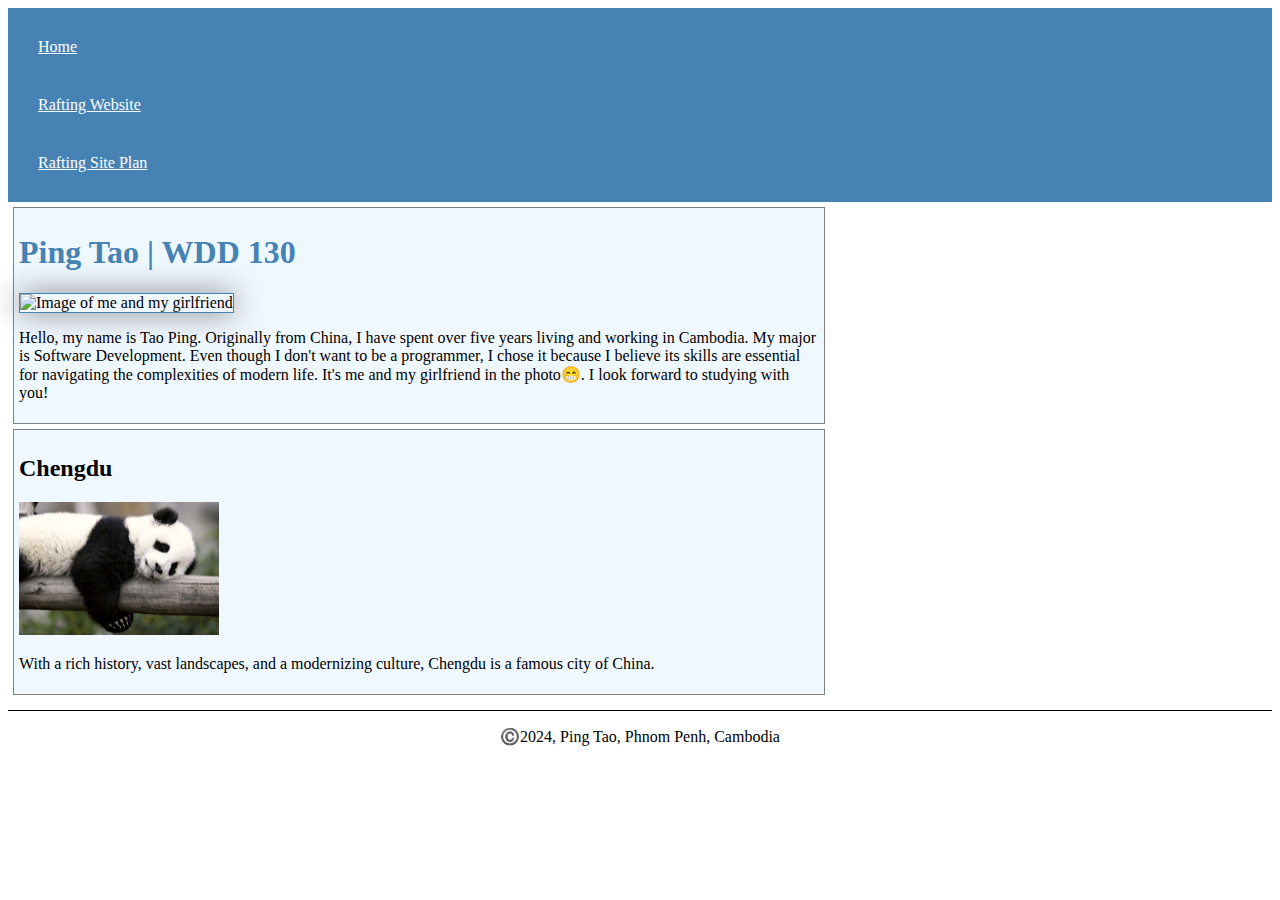
==== index.html @ 7d4fff98 "week2 updated" ====
<!DOCTYPE html>

<html lang="en-US">
    <head>
        <meta charset="utf-8">
        <meta name="viewport" content="width=device-width,initial-scale=1.0">
        <title>Ping Tao | WDD 130</title>
        <meta name="description" content="Hello, this is Ping Tao's wdd130 homepage, for keep tracking what I learned in this course.">
        <meta name="author" content="Ping Tao">
        <link rel="stylesheet" href="styles/styles.css">
    </head>
    <body>
        <header>
            <nav>
                <a href="#">Home</a>
                <a href="wwr/">Rafting Website</a>
                <a href="wwr/site-plan-rafting.html">Rafting Site Plan</a>
            </nav>
        </header>
        <main>
            <h1>Ping Tao | WDD 130</h1>
            <img src="images/profile.jpg" alt="Image of me and my girlfriend" width="200">
            <p>Hello, my name is Tao Ping. Originally from China, I have spent over five years living and working in Cambodia.
                My major is Software Development. Even though I don't want to be a programmer, I chose it because I believe its 
                skills are essential for navigating the complexities of modern life. It's me and my girlfriend in the photo😁. 
                I look forward to studying with you!</p>
        </main>
        <aside>
            <h2>Chengdu</h2>
            <img src="images/panda.jpg" alt="image of Panda">
            <p>
                With a rich history, vast landscapes, and a modernizing culture, Chengdu is a famous city of China.
            </p>
        </aside>
        <footer>
            <p>©️2024, Ping Tao, Phnom Penh, Cambodia</p>
        </footer>
    </body>
</html>
---- styles/styles.css ----
nav {
    background-color: steelblue;
    padding: 10px;
}

nav a {
    color: white;
    display: block;
    padding: 20px;
}

h1 {
    color: steelblue;
}

main img {
    width: 150px;
    height: auto;
    border: 1px solid steelblue;
    box-shadow: 0 0 30px gray;
}

p {padding: 0;}

main {
    max-width: 800px;
    width: 800px;
    margin: 5px;
    border: 1px solid gray;
    padding: 5px;
    background-color: aliceblue;
    color: black;
}

aside {
    width: 800px;
    margin: 5px;
    border: 1px solid gray;
    padding: 5px;
    background-color: aliceblue;
    color: black;
}

aside img {
    width: 200px;
    height: auto;
}

footer {
    margin-top: 15px;
    border-top: 1px solid #000;
    text-align: center;
}
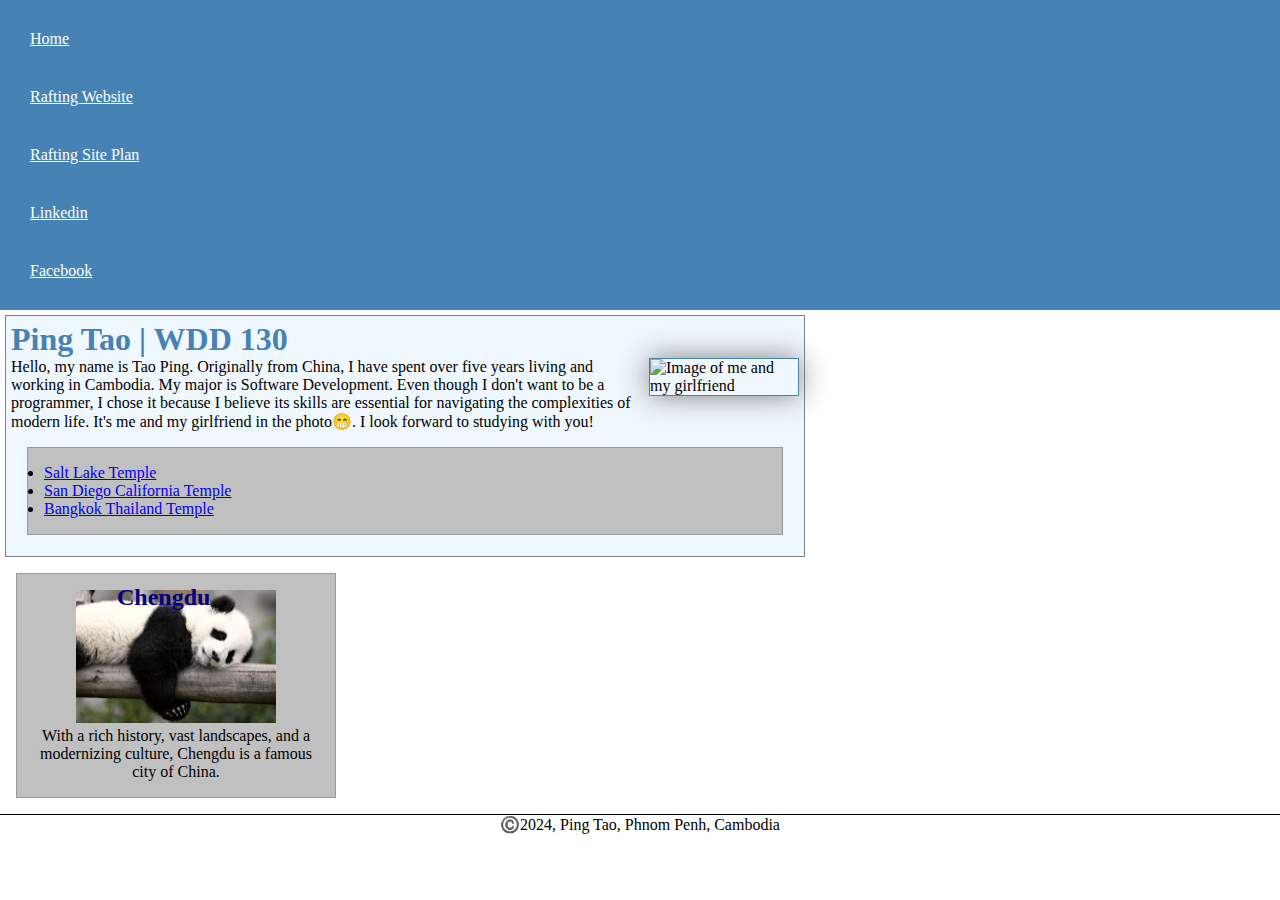
==== commit ec8ec119: "updated week3" ====
--- a/index.html
+++ b/index.html
@@ -15,19 +15,28 @@
                 <a href="#">Home</a>
                 <a href="wwr/">Rafting Website</a>
                 <a href="wwr/site-plan-rafting.html">Rafting Site Plan</a>
+                <a href="https://linkedin.com">Linkedin</a>
+                <a href="https://facebook.com">Facebook</a>
             </nav>
         </header>
         <main>
             <h1>Ping Tao | WDD 130</h1>
             <img src="images/profile.jpg" alt="Image of me and my girlfriend" width="200">
-            <p>Hello, my name is Tao Ping. Originally from China, I have spent over five years living and working in Cambodia.
+            <p>
+                Hello, my name is Tao Ping. Originally from China, I have spent over five years living and working in Cambodia.
                 My major is Software Development. Even though I don't want to be a programmer, I chose it because I believe its 
                 skills are essential for navigating the complexities of modern life. It's me and my girlfriend in the photo😁. 
-                I look forward to studying with you!</p>
+                I look forward to studying with you!
+            </p>
+            <ul class="box">
+                <li><a href="https://newsroom.churchofjesuschrist.org/article/salt-lake-temple" target="_blank">Salt Lake Temple</a></li>
+                <li><a href="https://newsroom.churchofjesuschrist.org/article/san-diego-california-temple" target="_blank">San Diego California Temple</a></li>
+                <li><a href="https://churchofjesuschristtemples.org/bangkok-thailand-temple/" target="_blank">Bangkok Thailand Temple</a></li>
+            </ul>
         </main>
-        <aside>
+        <aside class="box">
             <h2>Chengdu</h2>
-            <img src="images/panda.jpg" alt="image of Panda">
+            <img src="images/panda.jpg" alt="Image of Panda">
             <p>
                 With a rich history, vast landscapes, and a modernizing culture, Chengdu is a famous city of China.
             </p>
@@ -36,4 +45,5 @@
             <p>©️2024, Ping Tao, Phnom Penh, Cambodia</p>
         </footer>
     </body>
+    <!-- last modified: 19-March-2024 -->
 </html>--- a/styles/styles.css
+++ b/styles/styles.css
@@ -1,3 +1,9 @@
+* {
+    margin: 0;
+    padding: 0;
+    box-sizing: border-box;
+}
+
 nav {
     background-color: steelblue;
     padding: 10px;
@@ -18,6 +24,7 @@
     height: auto;
     border: 1px solid steelblue;
     box-shadow: 0 0 30px gray;
+    float: right;
 }
 
 p {padding: 0;}
@@ -33,14 +40,17 @@
 }
 
 aside {
-    width: 800px;
-    margin: 5px;
-    border: 1px solid gray;
-    padding: 5px;
-    background-color: aliceblue;
-    color: black;
+    width: 20rem;
+    text-align: center;
+    position: relative;
 }
 
+aside h2 {
+    position: absolute;
+    color: navy;
+    top: 10px;
+    left: 100px;
+}
 aside img {
     width: 200px;
     height: auto;
@@ -50,4 +60,13 @@
     margin-top: 15px;
     border-top: 1px solid #000;
     text-align: center;
+}
+
+/* Class Selectors */
+.box {
+    margin: 1rem;
+    border: 1px solid rgba(0, 0, 0,.2);
+    padding: 1rem;
+    color: black;
+    background-color:silver;
 }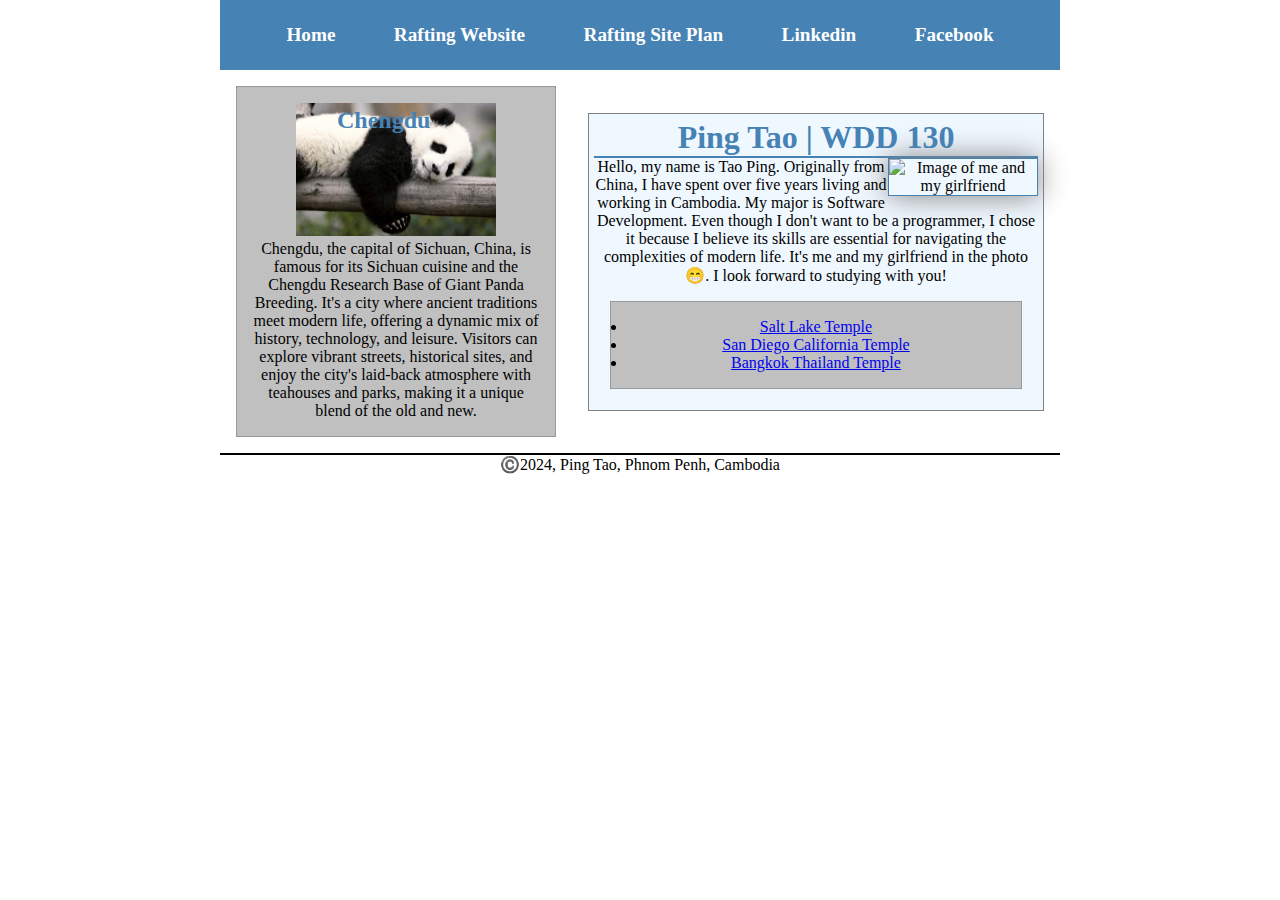
==== commit 4e1ed2b4: "w04 home page" ====
--- a/index.html
+++ b/index.html
@@ -19,28 +19,33 @@
                 <a href="https://facebook.com">Facebook</a>
             </nav>
         </header>
-        <main>
-            <h1>Ping Tao | WDD 130</h1>
-            <img src="images/profile.jpg" alt="Image of me and my girlfriend" width="200">
-            <p>
-                Hello, my name is Tao Ping. Originally from China, I have spent over five years living and working in Cambodia.
-                My major is Software Development. Even though I don't want to be a programmer, I chose it because I believe its 
-                skills are essential for navigating the complexities of modern life. It's me and my girlfriend in the photo😁. 
-                I look forward to studying with you!
-            </p>
-            <ul class="box">
-                <li><a href="https://newsroom.churchofjesuschrist.org/article/salt-lake-temple" target="_blank">Salt Lake Temple</a></li>
-                <li><a href="https://newsroom.churchofjesuschrist.org/article/san-diego-california-temple" target="_blank">San Diego California Temple</a></li>
-                <li><a href="https://churchofjesuschristtemples.org/bangkok-thailand-temple/" target="_blank">Bangkok Thailand Temple</a></li>
-            </ul>
-        </main>
-        <aside class="box">
-            <h2>Chengdu</h2>
-            <img src="images/panda.jpg" alt="Image of Panda">
-            <p>
-                With a rich history, vast landscapes, and a modernizing culture, Chengdu is a famous city of China.
-            </p>
-        </aside>
+        <div class="grid">
+            <main>
+                <h1>Ping Tao | WDD 130</h1>
+                <img src="images/profile.jpg" alt="Image of me and my girlfriend" width="200">
+                <p>
+                    Hello, my name is Tao Ping. Originally from China, I have spent over five years living and working in Cambodia.
+                    My major is Software Development. Even though I don't want to be a programmer, I chose it because I believe its 
+                    skills are essential for navigating the complexities of modern life. It's me and my girlfriend in the photo😁. 
+                    I look forward to studying with you!
+                </p>
+                <ul class="box">
+                    <li><a href="https://newsroom.churchofjesuschrist.org/article/salt-lake-temple" target="_blank">Salt Lake Temple</a></li>
+                    <li><a href="https://newsroom.churchofjesuschrist.org/article/san-diego-california-temple" target="_blank">San Diego California Temple</a></li>
+                    <li><a href="https://churchofjesuschristtemples.org/bangkok-thailand-temple/" target="_blank">Bangkok Thailand Temple</a></li>
+                </ul>
+            </main>
+            <aside class="box">
+                <h2>Chengdu</h2>
+                <img src="images/panda.jpg" alt="Image of Panda">
+                <p>
+                    Chengdu, the capital of Sichuan, China, is famous for its Sichuan cuisine and the Chengdu Research Base of Giant Panda Breeding. 
+                    It's a city where ancient traditions meet modern life, offering a dynamic mix of history, technology, and leisure. 
+                    Visitors can explore vibrant streets, historical sites, and enjoy the city's laid-back atmosphere with teahouses and parks, 
+                    making it a unique blend of the old and new.
+                </p>
+            </aside>
+        </div>
         <footer>
             <p>©️2024, Ping Tao, Phnom Penh, Cambodia</p>
         </footer>
--- a/styles/styles.css
+++ b/styles/styles.css
@@ -6,17 +6,25 @@
 
 nav {
     background-color: steelblue;
-    padding: 10px;
+    padding: 1rem;
+    display:flex;
+    justify-content: space-evenly;
+    align-items: center;
+    
 }
 
 nav a {
+    display: block;
     color: white;
-    display: block;
-    padding: 20px;
+    padding: 0.5rem;
+    text-decoration: none;
+    font-size: 1.2rem;
+    font-weight: 700;
 }
 
 h1 {
     color: steelblue;
+    border-bottom: 2px solid steelblue;
 }
 
 main img {
@@ -30,9 +38,8 @@
 p {padding: 0;}
 
 main {
-    max-width: 800px;
-    width: 800px;
-    margin: 5px;
+    grid-column: 2/3;
+    margin: 1rem;
     border: 1px solid gray;
     padding: 5px;
     background-color: aliceblue;
@@ -41,14 +48,15 @@
 
 aside {
     width: 20rem;
-    text-align: center;
     position: relative;
+    grid-column: 1/2;
+    grid-row: 1/2;
 }
 
 aside h2 {
     position: absolute;
-    color: navy;
-    top: 10px;
+    color: steelblue;
+    top: 20px;
     left: 100px;
 }
 aside img {
@@ -56,10 +64,14 @@
     height: auto;
 }
 
+header, .grid, footer {
+    max-width: 840px;
+    margin: 0 auto;
+    text-align: center;
+}
+
 footer {
-    margin-top: 15px;
-    border-top: 1px solid #000;
-    text-align: center;
+    border-top: 2px solid black;
 }
 
 /* Class Selectors */
@@ -69,4 +81,9 @@
     padding: 1rem;
     color: black;
     background-color:silver;
+}
+
+.grid {
+    display: grid;
+    align-items: center;
 }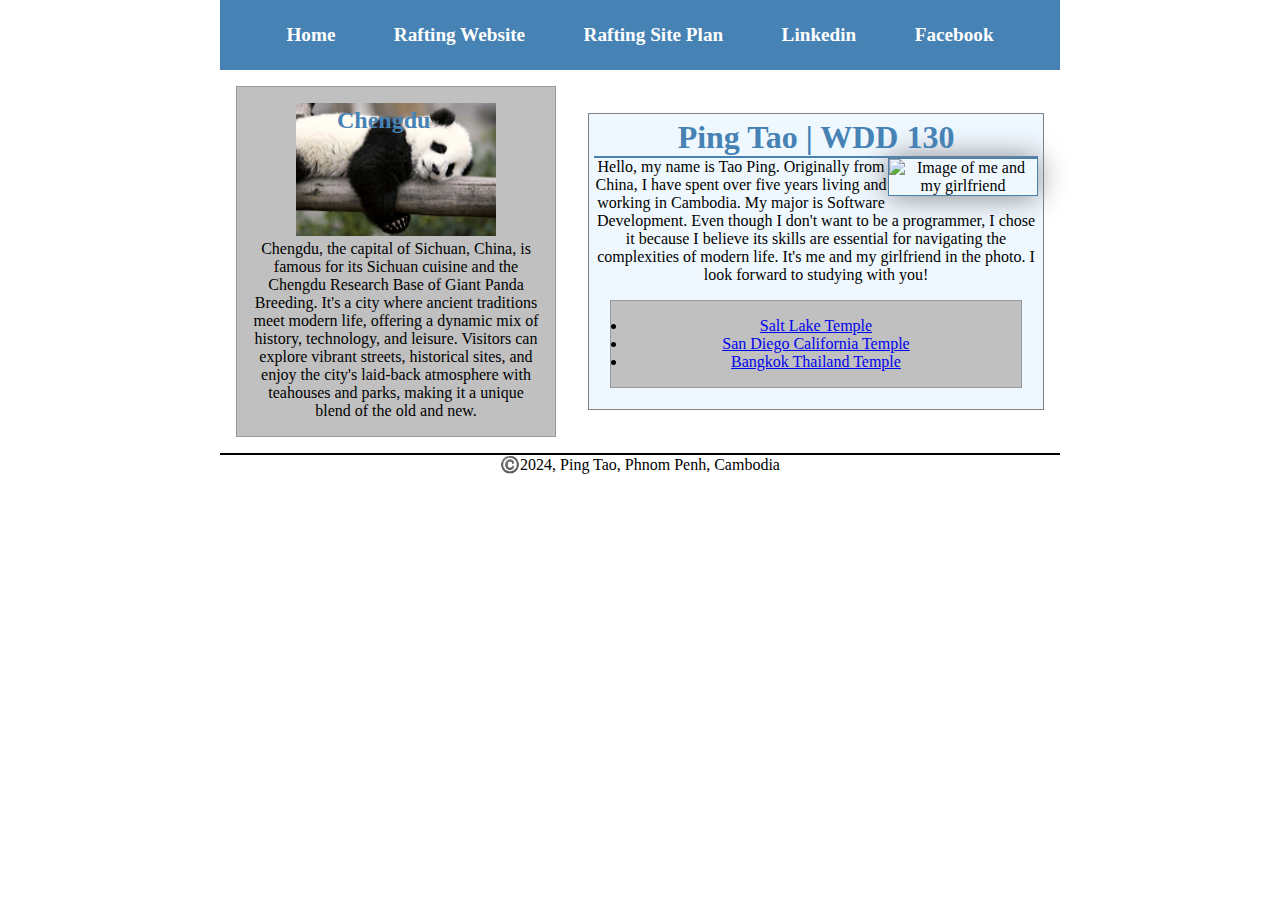
==== commit 5160e394: "w04" ====
--- a/index.html
+++ b/index.html
@@ -26,7 +26,7 @@
                 <p>
                     Hello, my name is Tao Ping. Originally from China, I have spent over five years living and working in Cambodia.
                     My major is Software Development. Even though I don't want to be a programmer, I chose it because I believe its 
-                    skills are essential for navigating the complexities of modern life. It's me and my girlfriend in the photo😁. 
+                    skills are essential for navigating the complexities of modern life. It's me and my girlfriend in the photo. 
                     I look forward to studying with you!
                 </p>
                 <ul class="box">
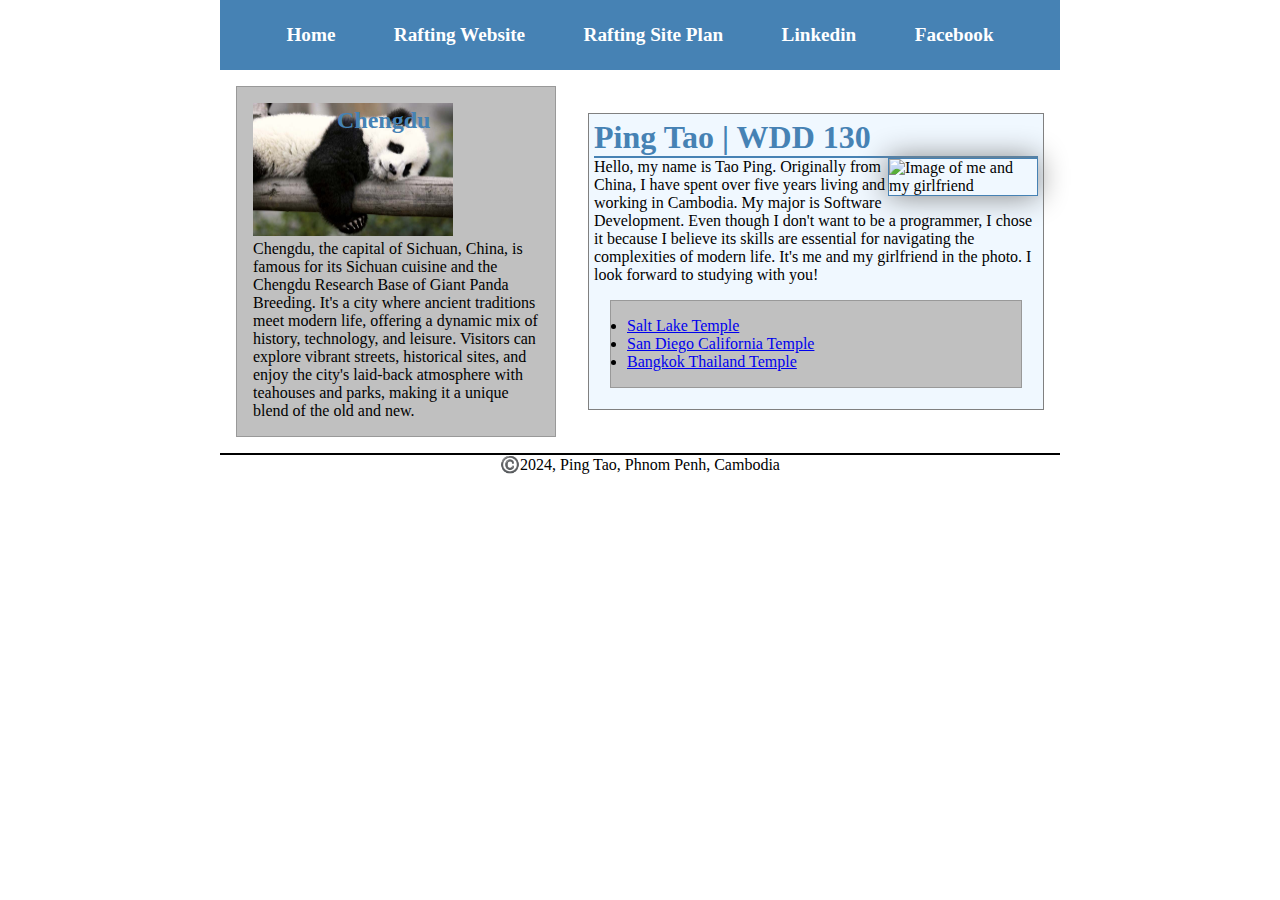
==== commit 6b9f2ec2: "3" ====
--- a/index.html
+++ b/index.html
@@ -29,7 +29,7 @@
                     skills are essential for navigating the complexities of modern life. It's me and my girlfriend in the photo. 
                     I look forward to studying with you!
                 </p>
-                <ul class="box">
+                <ul class="box" class="temple">
                     <li><a href="https://newsroom.churchofjesuschrist.org/article/salt-lake-temple" target="_blank">Salt Lake Temple</a></li>
                     <li><a href="https://newsroom.churchofjesuschrist.org/article/san-diego-california-temple" target="_blank">San Diego California Temple</a></li>
                     <li><a href="https://churchofjesuschristtemples.org/bangkok-thailand-temple/" target="_blank">Bangkok Thailand Temple</a></li>
--- a/styles/styles.css
+++ b/styles/styles.css
@@ -83,7 +83,12 @@
     background-color:silver;
 }
 
+
+
 .grid {
     display: grid;
     align-items: center;
-}+    text-align: left;
+}
+
+/* Updated: March 2024 */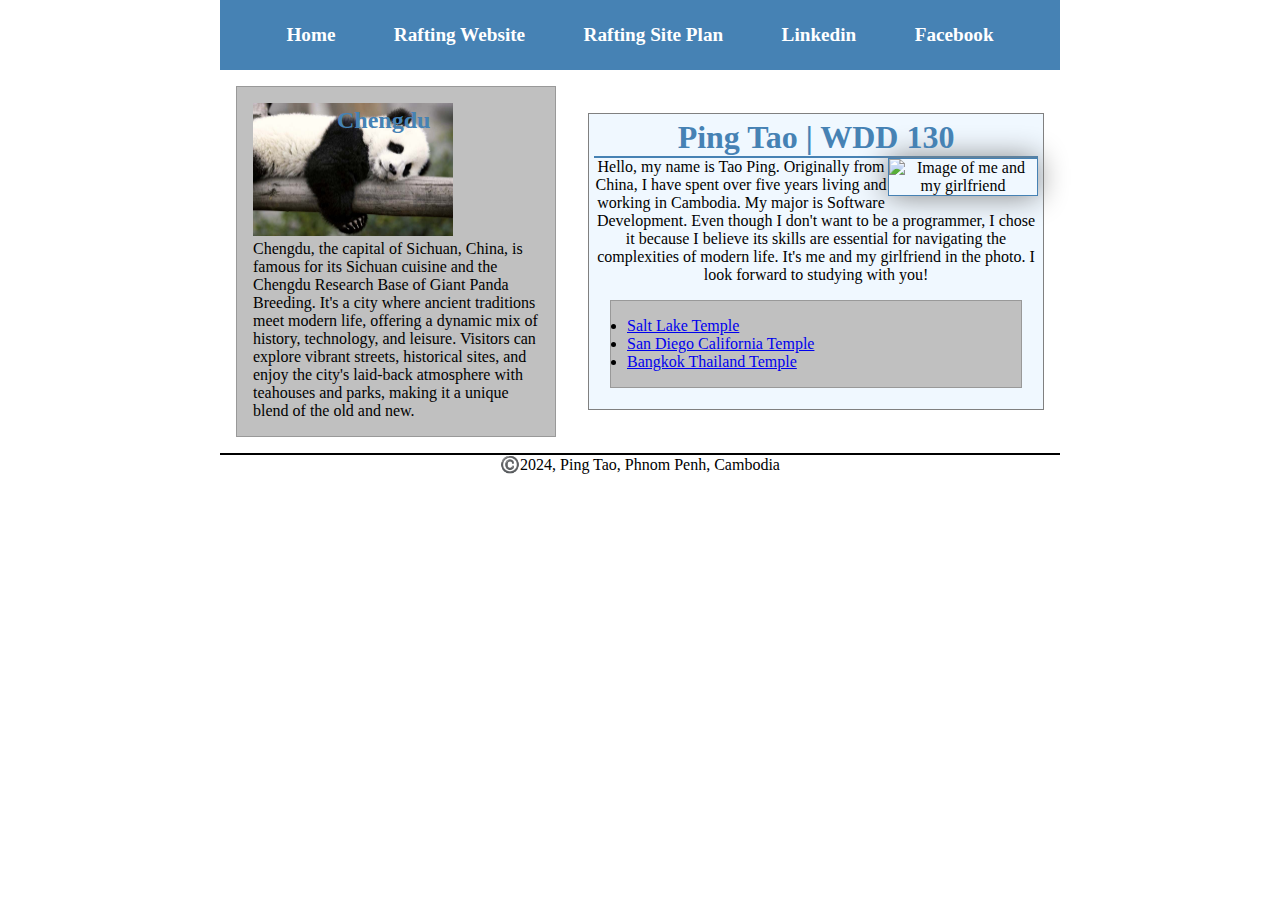
==== commit 8003c660: "6" ====
--- a/index.html
+++ b/index.html
@@ -29,7 +29,7 @@
                     skills are essential for navigating the complexities of modern life. It's me and my girlfriend in the photo. 
                     I look forward to studying with you!
                 </p>
-                <ul class="box" class="temple">
+                <ul class="box">
                     <li><a href="https://newsroom.churchofjesuschrist.org/article/salt-lake-temple" target="_blank">Salt Lake Temple</a></li>
                     <li><a href="https://newsroom.churchofjesuschrist.org/article/san-diego-california-temple" target="_blank">San Diego California Temple</a></li>
                     <li><a href="https://churchofjesuschristtemples.org/bangkok-thailand-temple/" target="_blank">Bangkok Thailand Temple</a></li>
--- a/styles/styles.css
+++ b/styles/styles.css
@@ -81,14 +81,12 @@
     padding: 1rem;
     color: black;
     background-color:silver;
+    text-align: left;
 }
-
-
 
 .grid {
     display: grid;
     align-items: center;
-    text-align: left;
 }
 
 /* Updated: March 2024 */